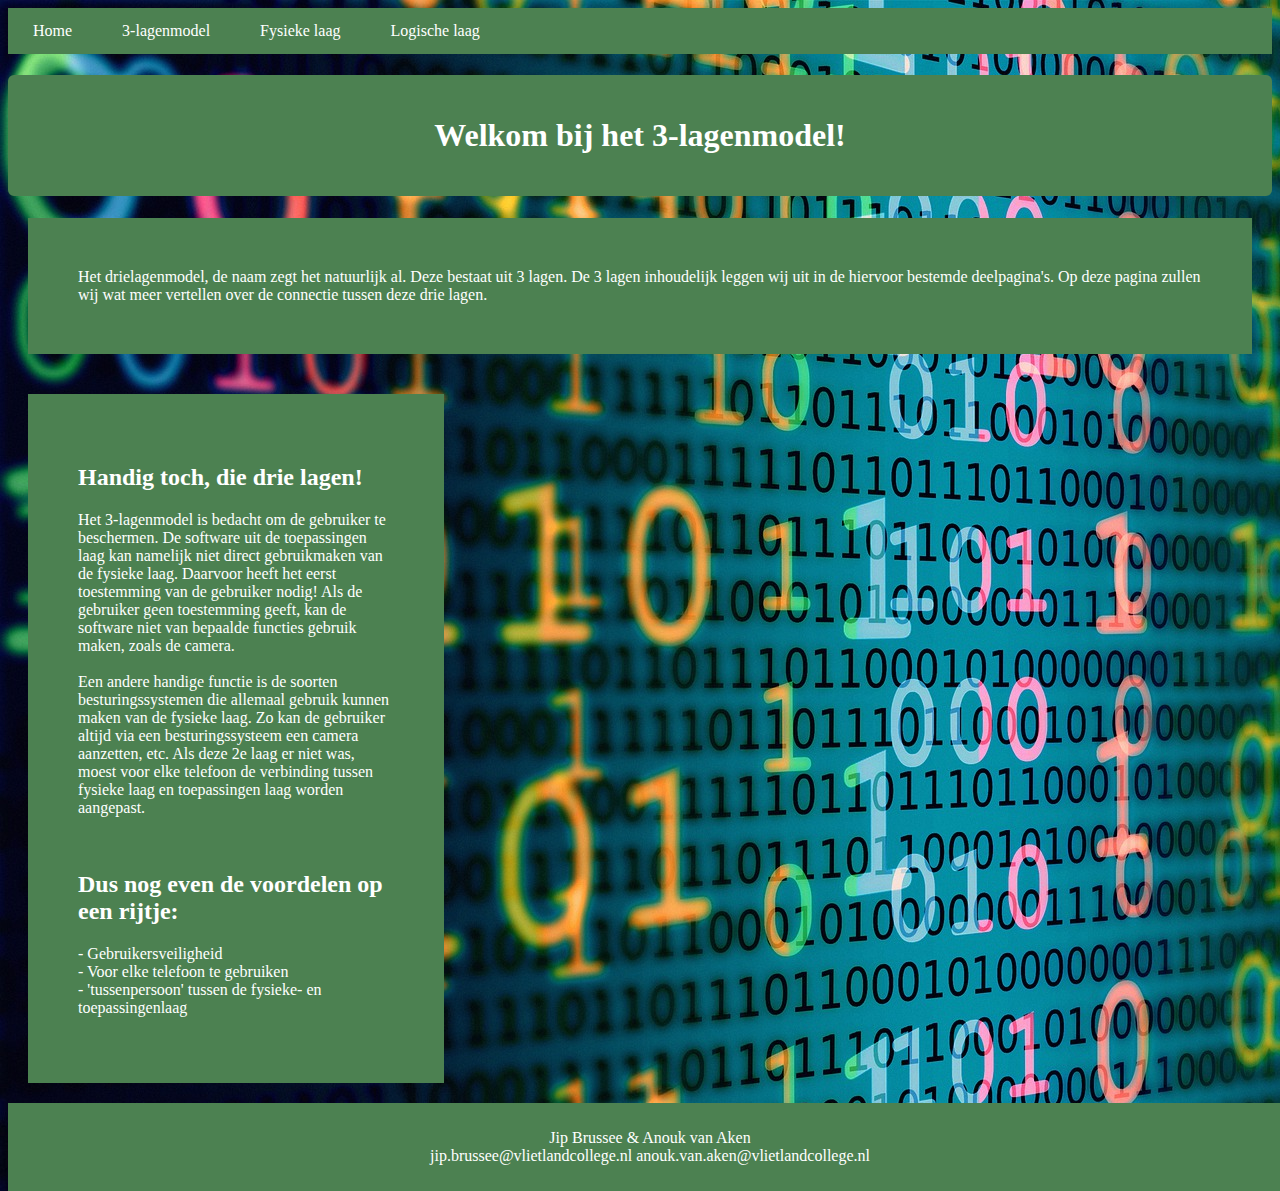
==== 3-lagenmodel.html @ c96c534a "Update and rename binairstelsel.html to 3-lagenmodel.html" ====
<!DOCTYPE html>
<html> 
    <head>
        <title>3-lagenmodel</title>
        <link rel="stylesheet" href="opmaak.css">
        <meta charset="utf-8">
        <meta name="viewport" content="width=device-width, initial-scale=1.0">
    </head>

    <body id="body1">
       <ul>
        <li><a href="index.html">Home</a></li>
          <li><a href="3-lagenmodel.html">3-lagenmodel</a></li>
         <li><a href="fysieke-laag.html">Fysieke laag</a></li>
         <li><a href="Logische-laag.html">Logische laag</a></li>
       </ul>
   
       <h1 id="titelkopje1">
       Welkom bij het 3-lagenmodel!  
       </h1>
       
        <p id="p3">
         Het drielagenmodel, de naam zegt het natuurlijk al. Deze bestaat uit 3 lagen. De 3 lagen inhoudelijk leggen wij uit in de hiervoor bestemde 
         deelpagina's. Op deze pagina zullen wij wat meer vertellen over de connectie tussen deze drie lagen. 
        </p>
        
       <div id="div1">
           <h2> Handig toch, die drie lagen! </h2>
           <p>
           Het 3-lagenmodel is bedacht om de gebruiker te beschermen. De software uit de toepassingen laag kan namelijk niet direct gebruikmaken van de 
           fysieke laag. Daarvoor heeft het eerst toestemming van de gebruiker nodig! Als de gebruiker geen toestemming geeft, kan de software niet 
           van bepaalde functies gebruik maken, zoals de camera. <br><br>
           Een andere handige functie is de soorten besturingssystemen die allemaal gebruik kunnen maken van de fysieke laag. Zo kan de gebruiker altijd via
           een besturingssysteem een camera aanzetten, etc. Als deze 2e laag er niet was, moest voor elke telefoon de verbinding tussen fysieke laag 
           en toepassingen laag worden aangepast. 
           </p>
           <br>
           <h2> Dus nog even de voordelen op een rijtje:</h2>
           <p id="p4">
            - Gebruikersveiligheid <br>
            - Voor elke telefoon te gebruiken <br>
            - 'tussenpersoon' tussen de fysieke- en toepassingenlaag
           </p>
        </div>

        <br>

        <footer>
            <p> Jip Brussee & Anouk van Aken <br> jip.brussee@vlietlandcollege.nl anouk.van.aken@vlietlandcollege.nl </p>
        </footer>
      
    </body>
 </html>
---- opmaak.css ----
.body2 {
  font-family: "Brush Script MT", cursive;
  color: white;
}

#body1 {
  font-family: "Brush Script MT", cursive;
  color: white;
}

footer {
  background-color: #4C8151;
  padding: 10px;
  float: left;
  width: 100%;
  text-align: center;
}
/* opmaak van de footer */

ul {
    list-style-type: none;
    margin: 0;
    padding: 0;
    overflow: hidden;
    background-color: #4C8151;
  }
  
  li {
    float: left;
  }
  
  li a {
    display: block;
    color: white;
    text-align: center;
    padding: 14px 16px;
    text-decoration: none;
  }
  
  li a:hover {
    background-color: #4C8151;
  }

 #column1 {
  display: flex;
  background-color: #4C8151;
 }

 #column1 div {
     align-items: center;
     margin: 20px;
     width: 100%;
 }

 .col { 
  font-family: "Brush Script MT", cursive;
  color: white;
  border-style: solid;
  border-width: 2px;
  padding: 20px;
  }

  #body1 {
    background-image: url("Binairachtergrond2.jpg");
}
 /* dit is de achtergrond van binairstelsel */

#titelkopje1 {
    color: white;
    border-color: #4C8151;
    text-align: center;
    border-style: solid;
    border-width: 2px;
    border-radius: 6px;
    padding: 40px;
    background-color: #4C8151;
}
/** dit zorgt voor het blauwevlak en de titel van het binairstelsel **/

  #p3 {
  background-color: #4C8151;
   padding: 50px;
   margin: 20px;
 }
 /* dit zorgt voor het blauwe vlak en de inleiding van het binairstelsel*/

 #div1 {
  background-color: #4C8151;
   padding: 50px;
   margin: 20px;
   height: auto;
   width: 25%;
   float: left;
 }
/* dit zorgt voor het blauwe vlak met de tekst erin*/

 #p6 {
  float: right;
  overflow: auto;
  width: 60%;
 }
/* dit zorgt ervoor dat het filmpje rechts is in de binairstelsel */
 

/** Bitmap en vector pagina **/

#column2 {
  display: flex;
  background-color: #4C8151;
 }

 #column2 div {
  align-items: center;
  margin: 20px;
  width: 100%;
 }

 .col2 { 
  border-style: solid;
  border-width: 2px;
  padding: 20px;
  }
/* zorgt voor de 2 vlakken naast elkaar */
  
#column3a {
  border-style: solid;
  padding: 20px;
  background-color: #4C8151;
  float: left;
}
/* dit is voor het kopje opslag geluid */

/** de kleurmodelen pagina **/

#column4 {
  display: flex;
  background-color: #4C8151;
 }

 #column4 div {
  align-items: center;
  margin: 20px;
  width: 100%;
 }

 .col4 { 
  font-family: "eras", monospace;
  color: white;
  border-style: solid;
  border-width: 2px;
  padding: 20px;
  }

/* zorgt voor de 2 kolommen naast elkaar */

  .links {
  float: left;
  } 
    
  .rechts {
  float: right; 
  }
  /* dit zorgt voor de 2 plaatjes naast elkaar */

 #div5 {
  border-style: solid;
  padding: 20px;
  background-color: #4C8151;
 }
 /* zorgt voor het kopje pixels */

 a:link, a:visited {
  background-color: #4C8151;
  color: white;
  padding: 14px 25px;
  text-align: center;
  text-decoration: none;
  display: inline-block;
}
/* opmaak van de button */
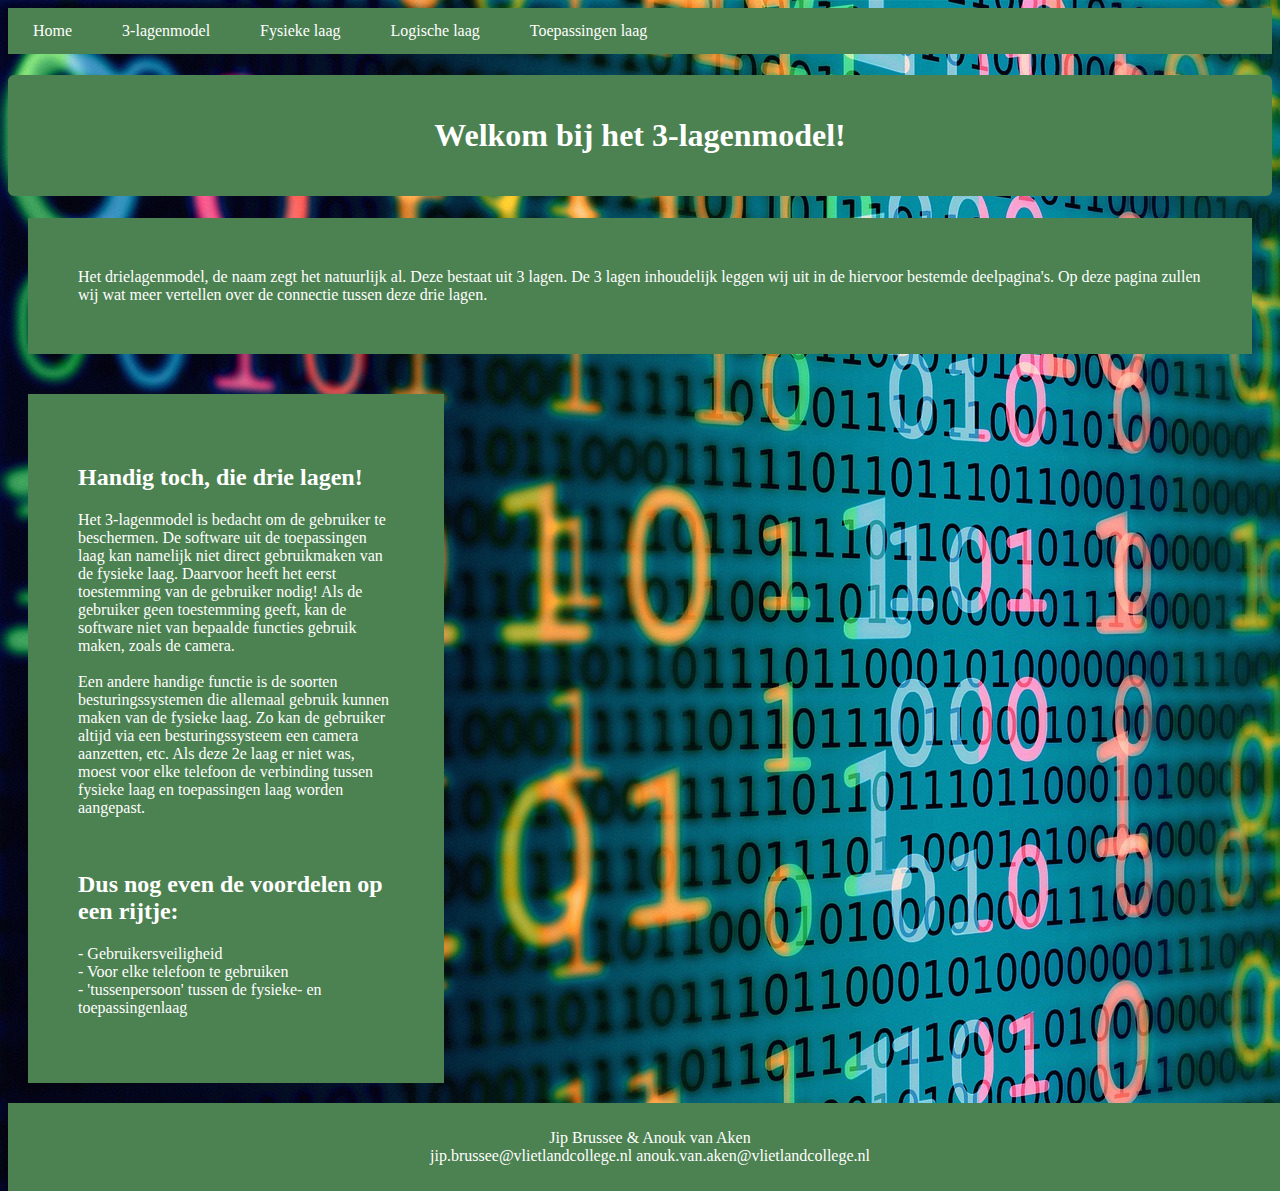
==== commit f791d8e3: "Update 3-lagenmodel.html" ====
--- a/3-lagenmodel.html
+++ b/3-lagenmodel.html
@@ -13,7 +13,9 @@
         <li><a href="index.html">Home</a></li>
           <li><a href="3-lagenmodel.html">3-lagenmodel</a></li>
          <li><a href="fysieke-laag.html">Fysieke laag</a></li>
-         <li><a href="Logische-laag.html">Logische laag</a></li>
+           <li><a href="Logisce-laag.html">Logische laag</a></li>
+           <li><a href="toepassingen-laag.html">Toepassingen laag</a></li>
+          
        </ul>
    
        <h1 id="titelkopje1">
--- a/opmaak.css
+++ b/opmaak.css
@@ -32,7 +32,7 @@
   
   li a {
     display: block;
-    color: white;
+    color: #4C8151;
     text-align: center;
     padding: 14px 16px;
     text-decoration: none;
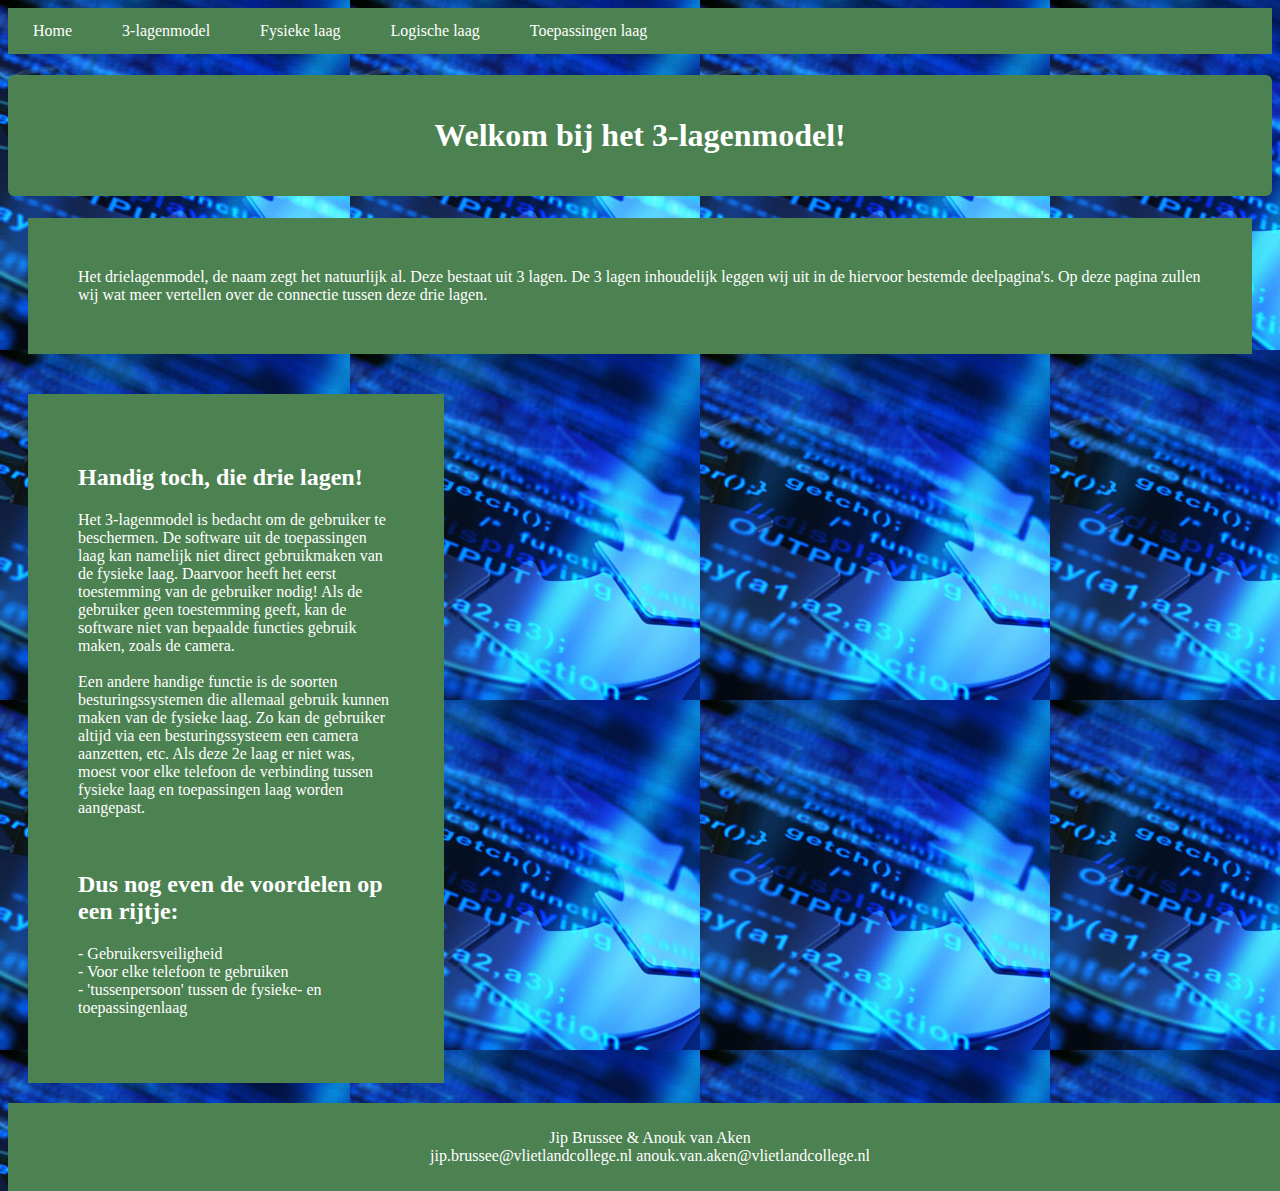
==== commit 1aaee19d: "Update 3-lagenmodel.html" ====
--- a/3-lagenmodel.html
+++ b/3-lagenmodel.html
@@ -13,7 +13,7 @@
         <li><a href="index.html">Home</a></li>
           <li><a href="3-lagenmodel.html">3-lagenmodel</a></li>
          <li><a href="fysieke-laag.html">Fysieke laag</a></li>
-           <li><a href="Logisce-laag.html">Logische laag</a></li>
+           <li><a href="logische-laag.html">Logische laag</a></li>
            <li><a href="toepassingen-laag.html">Toepassingen laag</a></li>
           
        </ul>
--- a/opmaak.css
+++ b/opmaak.css
@@ -16,7 +16,6 @@
   width: 100%;
   text-align: center;
 }
-/* opmaak van de footer */
 
 ul {
     list-style-type: none;
@@ -62,9 +61,8 @@
   }
 
   #body1 {
-    background-image: url("Binairachtergrond2.jpg");
+    background-image: url("Plaatje 2 (3-lagenmodel).jpg");
 }
- /* dit is de achtergrond van binairstelsel */
 
 #titelkopje1 {
     color: white;
@@ -76,14 +74,14 @@
     padding: 40px;
     background-color: #4C8151;
 }
-/** dit zorgt voor het blauwevlak en de titel van het binairstelsel **/
+
 
   #p3 {
   background-color: #4C8151;
    padding: 50px;
    margin: 20px;
  }
- /* dit zorgt voor het blauwe vlak en de inleiding van het binairstelsel*/
+
 
  #div1 {
   background-color: #4C8151;
@@ -93,17 +91,13 @@
    width: 25%;
    float: left;
  }
-/* dit zorgt voor het blauwe vlak met de tekst erin*/
 
  #p6 {
   float: right;
   overflow: auto;
   width: 60%;
  }
-/* dit zorgt ervoor dat het filmpje rechts is in de binairstelsel */
- 
 
-/** Bitmap en vector pagina **/
 
 #column2 {
   display: flex;
@@ -121,7 +115,6 @@
   border-width: 2px;
   padding: 20px;
   }
-/* zorgt voor de 2 vlakken naast elkaar */
   
 #column3a {
   border-style: solid;
@@ -129,9 +122,6 @@
   background-color: #4C8151;
   float: left;
 }
-/* dit is voor het kopje opslag geluid */
-
-/** de kleurmodelen pagina **/
 
 #column4 {
   display: flex;
@@ -152,8 +142,6 @@
   padding: 20px;
   }
 
-/* zorgt voor de 2 kolommen naast elkaar */
-
   .links {
   float: left;
   } 
@@ -161,14 +149,12 @@
   .rechts {
   float: right; 
   }
-  /* dit zorgt voor de 2 plaatjes naast elkaar */
 
  #div5 {
   border-style: solid;
   padding: 20px;
   background-color: #4C8151;
- }
- /* zorgt voor het kopje pixels */
+}
 
  a:link, a:visited {
   background-color: #4C8151;
@@ -178,4 +164,4 @@
   text-decoration: none;
   display: inline-block;
 }
-/* opmaak van de button */
+
